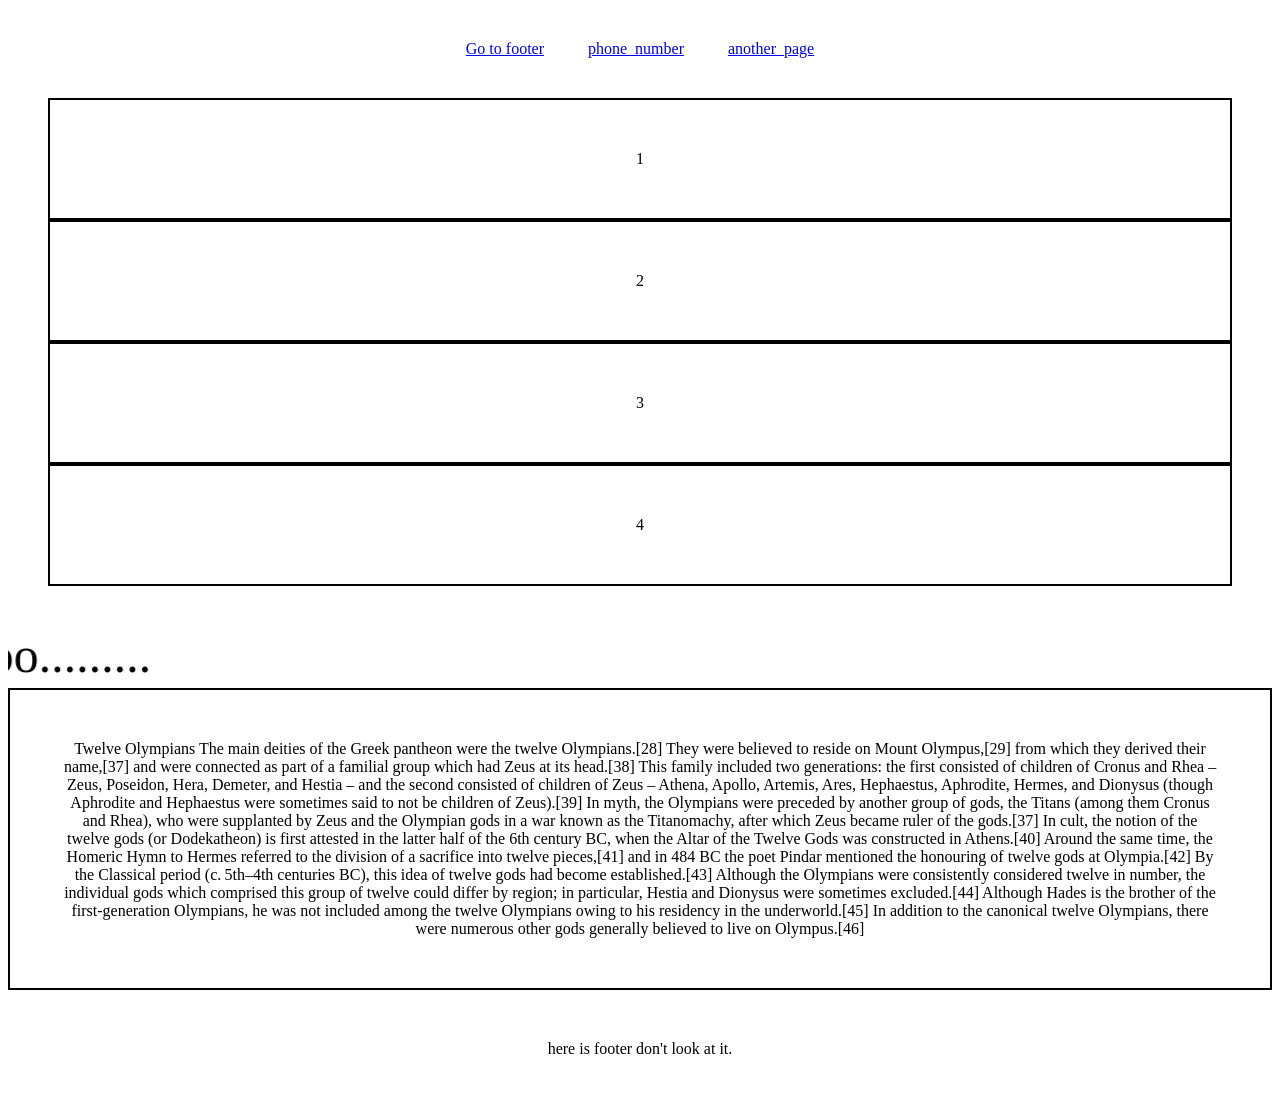
==== index.html @ d2d33e44 "Added new file and completed" ====
<!doctype html>
<html lang="en">
  <head>
    <meta charset="UTF-8" />
    <meta name="viewport" content="width=device-width, initial-scale=1.0" />
    <title>This is title</title>
    <style>
      div {
        border: 2px solid black;
      }
      div,
      footer {
        padding: 50px;
        text-align: center;
      }
      section {
        text-align: center;
        margin: 40px;
      }
      marquee {
        font-size: 50px;
      }
      a {
        text-align: center;
      }
      span{
        margin: 20px;
      }
    </style>
  </head>
  <body translate="no">

    <section>
        <span>
            <a href="#footer">Go to footer</a>
        </span>
        <span>
            <a href="tel:+91-7500520659">phone_number</a>
        </span>
        <span>
            <a href="https://google.com" target="_top">another_page</a>
        </span>
    </section>
    
    <section>
      <div tabindex="1">1</div>
      <div tabindex="2">2</div>
      <div tabindex="3">3</div>
      <div tabindex="4">4</div>
    </section>

    <marquee behaviour="alternate" direction="right" scrollamount="10">
      Wohooooo.........
    </marquee>

    <div >
      Twelve Olympians The main deities of the Greek pantheon were the twelve
      Olympians.[28] They were believed to reside on Mount Olympus,[29] from
      which they derived their name,[37] and were connected as part of a
      familial group which had Zeus at its head.[38] This family included two
      generations: the first consisted of children of Cronus and Rhea – Zeus,
      Poseidon, Hera, Demeter, and Hestia – and the second consisted of children
      of Zeus – Athena, Apollo, Artemis, Ares, Hephaestus, Aphrodite, Hermes,
      and Dionysus (though Aphrodite and Hephaestus were sometimes said to not
      be children of Zeus).[39] In myth, the Olympians were preceded by another
      group of gods, the Titans (among them Cronus and Rhea), who were
      supplanted by Zeus and the Olympian gods in a war known as the
      Titanomachy, after which Zeus became ruler of the gods.[37] In cult, the
      notion of the twelve gods (or Dodekatheon) is first attested in the latter
      half of the 6th century BC, when the Altar of the Twelve Gods was
      constructed in Athens.[40] Around the same time, the Homeric Hymn to
      Hermes referred to the division of a sacrifice into twelve pieces,[41] and
      in 484 BC the poet Pindar mentioned the honouring of twelve gods at
      Olympia.[42] By the Classical period (c. 5th–4th centuries BC), this idea
      of twelve gods had become established.[43] Although the Olympians were
      consistently considered twelve in number, the individual gods which
      comprised this group of twelve could differ by region; in particular,
      Hestia and Dionysus were sometimes excluded.[44] Although Hades is the
      brother of the first-generation Olympians, he was not included among the
      twelve Olympians owing to his residency in the underworld.[45] In addition
      to the canonical twelve Olympians, there were numerous other gods
      generally believed to live on Olympus.[46]
    </div>

    <footer id="footer">here is footer don't look at it.</footer>
  </body>
</html>
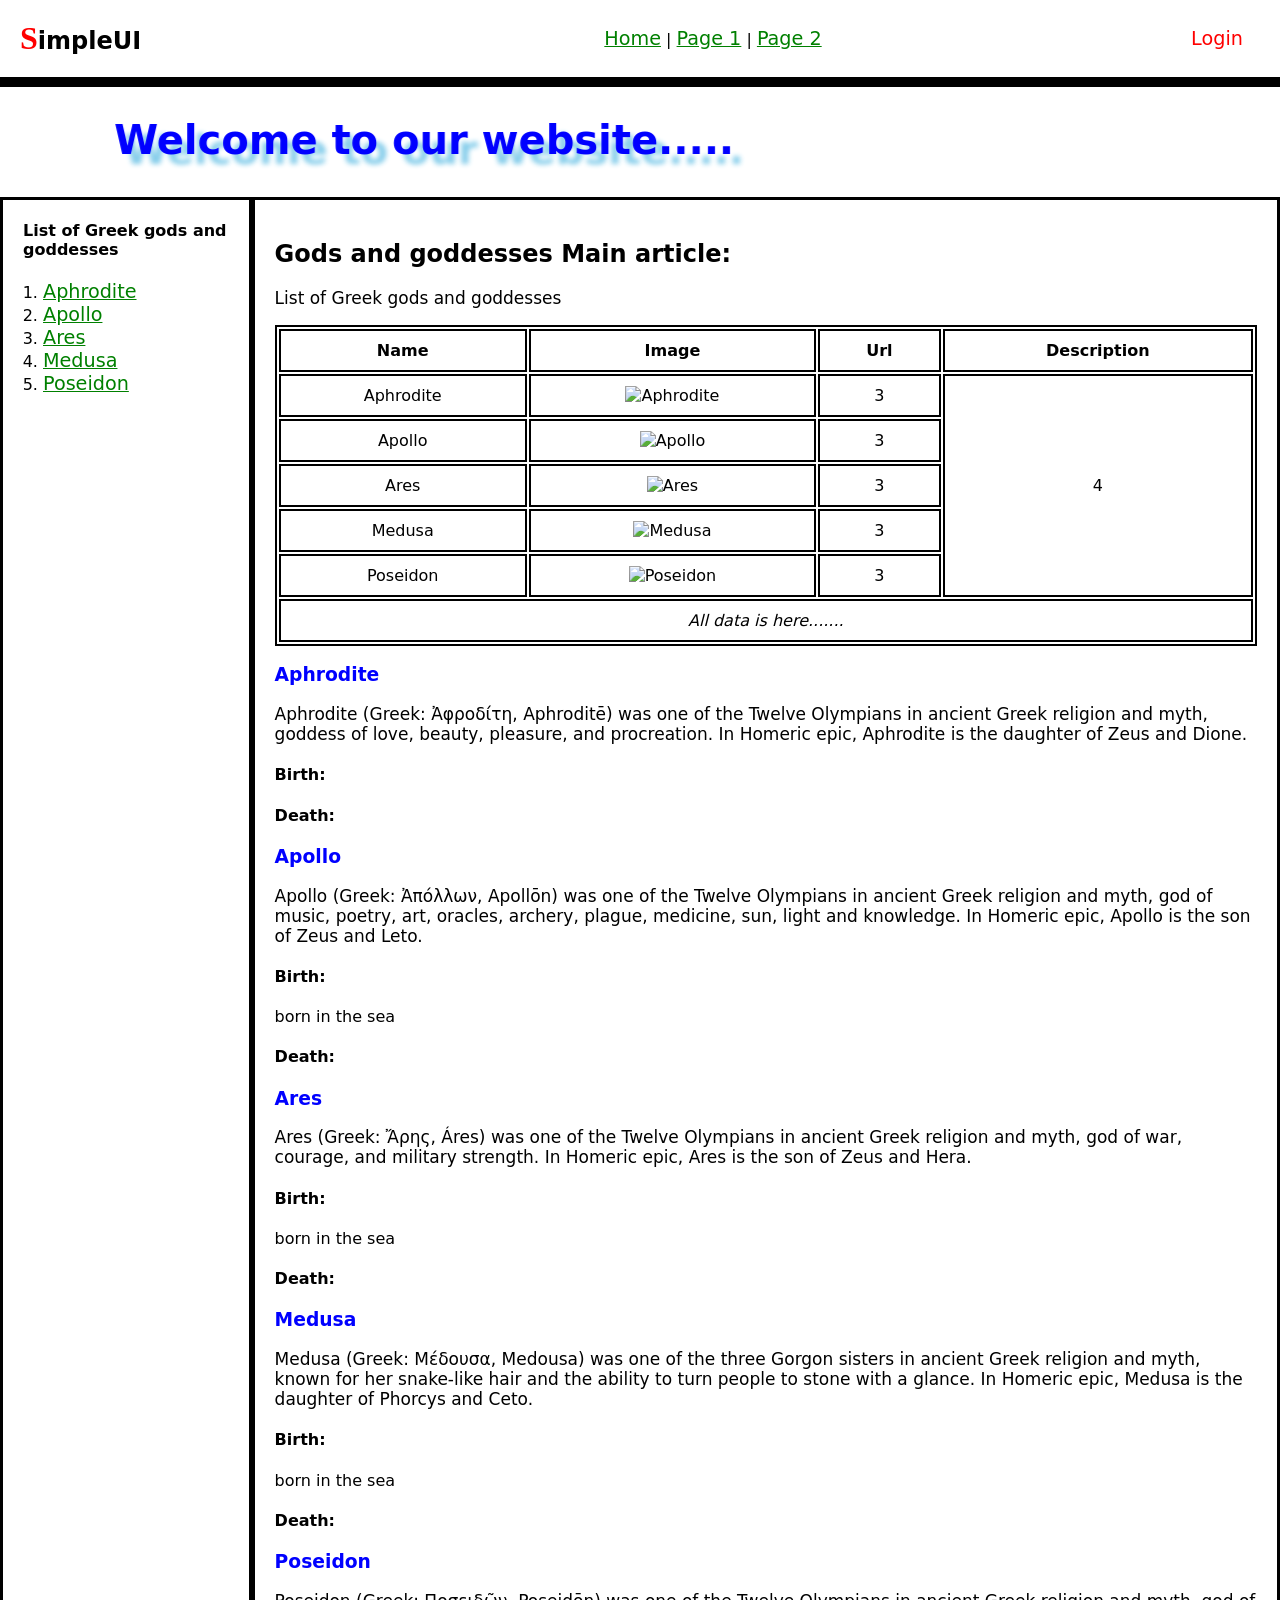
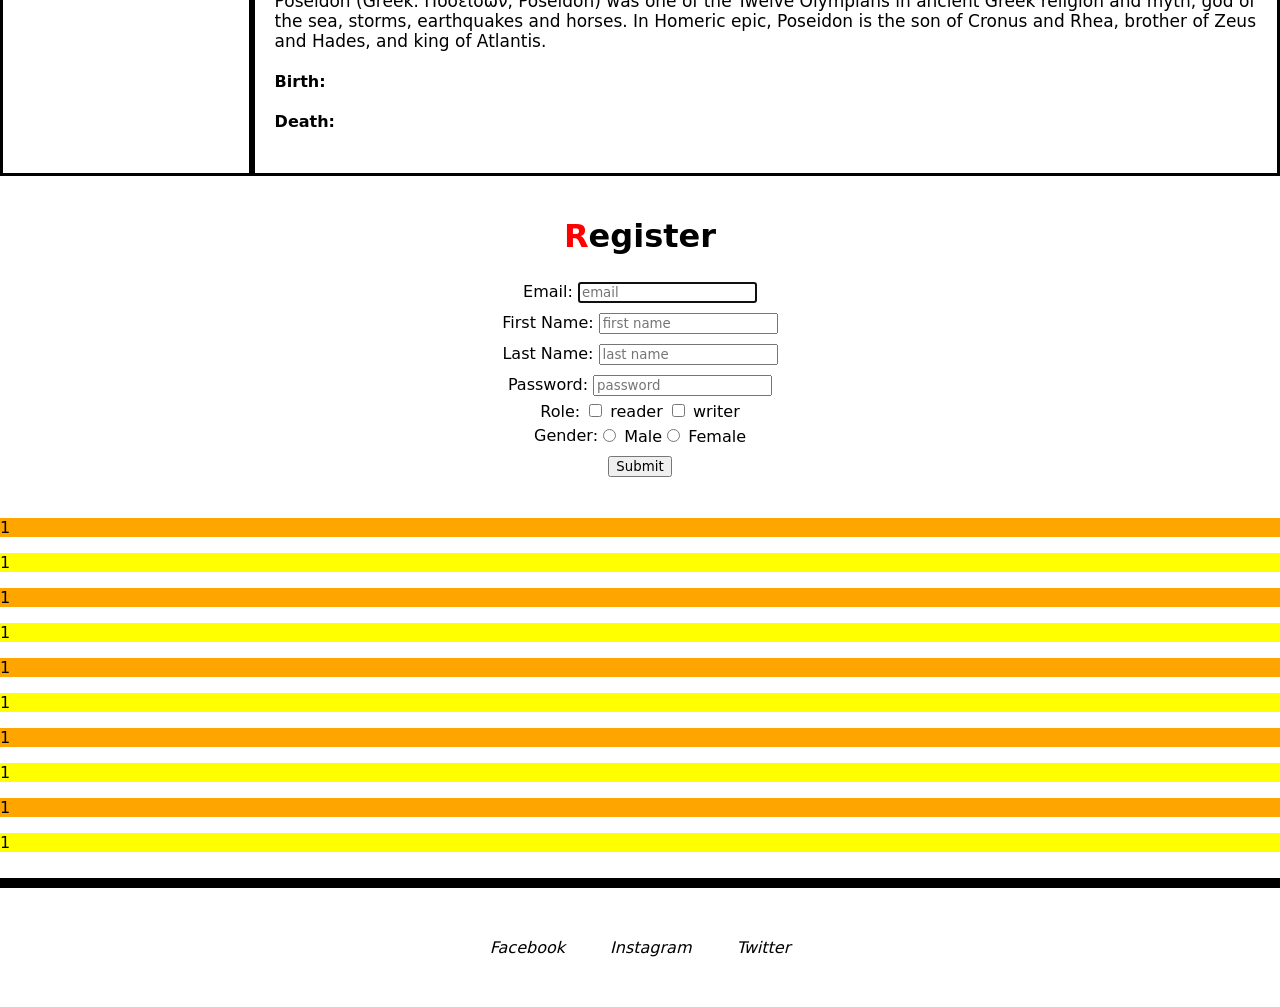
==== commit 741e802c: "added css and removed unused dummy file" ====
--- a/index.html
+++ b/index.html
@@ -1,87 +1,239 @@
-<!doctype html>
+<!DOCTYPE html>
 <html lang="en">
-  <head>
-    <meta charset="UTF-8" />
-    <meta name="viewport" content="width=device-width, initial-scale=1.0" />
-    <title>This is title</title>
-    <style>
-      div {
-        border: 2px solid black;
-      }
-      div,
-      footer {
-        padding: 50px;
-        text-align: center;
-      }
-      section {
-        text-align: center;
-        margin: 40px;
-      }
-      marquee {
-        font-size: 50px;
-      }
-      a {
-        text-align: center;
-      }
-      span{
-        margin: 20px;
-      }
-    </style>
-  </head>
-  <body translate="no">
-
-    <section>
-        <span>
-            <a href="#footer">Go to footer</a>
+<head>
+    <meta charset="UTF-8">
+    <meta name="viewport" content="width=device-width, initial-scale=1.0">
+    <title>Document</title>
+    <link rel="stylesheet" href="index.css">
+</head>
+<body>
+    
+    <div id="nav">
+        <h2 id="title">SimpleUI</h2>
+        <span id="navRef">
+            <a href="index.html">Home</a>
+            <span> | </span>
+            <a href="P1.html">Page 1</a>
+            <span> | </span>
+            <a href="P2.html">Page 2</a>
         </span>
-        <span>
-            <a href="tel:+91-7500520659">phone_number</a>
+        <span id="log">
+            <a id="loginD">Login</a>
         </span>
-        <span>
-            <a href="https://google.com" target="_top">another_page</a>
-        </span>
+
+    </div>
+
+    <marquee behavior="alternate" direction="right">Welcome to our website.....</marquee>
+
+    <div id="content">
+
+        <div id="w3">
+            <h4 class="headers">List of Greek gods and goddesses</h4>
+            <ol>
+                <li><a href="#Aphrodite">Aphrodite</a></li>
+                <li><a href="#Apollo">Apollo</a></li>
+                <li><a href="#Ares">Ares</a></li>
+                <li><a href="#Medusa">Medusa</a></li>
+                <li><a href="#Poseidon">Poseidon</a></li>
+            </ol>
+        </div>
+        <div id="w7">
+            <div>
+                <h2>   
+                    Gods and goddesses Main article: 
+                </h2>
+                
+                <p class="para">
+                    List of Greek gods and goddesses
+                </p>
+            </div>
+            <table>
+                <tr>
+                    <th>Name</th>
+                    <th>Image</th>
+                    <th>Url</th>
+                    <th>Description</th>
+                </tr>
+                <tr>
+                    <td>Aphrodite</td>
+                    <td><img src="https://tse4.mm.bing.net/th/id/OIP.HbjZ_5sapBGls1kXBZbvRgHaJQ?cb=defcachec2&rs=1&pid=ImgDetMain&o=7&rm=3" alt="Aphrodite" width="150" height="150"></td>
+                    <td>3</td>
+                    <td rowspan="5">4</td>
+                </tr>
+                <tr>
+                    <td>Apollo</td>
+                    <td><img src="https://tse4.mm.bing.net/th/id/OIP.dzqMfn_b--9Zyx0Wj8H24wHaGR?cb=defcachec2&rs=1&pid=ImgDetMain&o=7&rm=3" alt="Apollo" width="150" height="150"></td>
+                    <td>3</td>
+                </tr>
+                <tr>
+                    <td>Ares</td>
+                    <td><img src="https://imgcdn.stablediffusionweb.com/2024/5/3/8bf2027d-919d-4234-8382-02ad96ef7d5c.jpg" alt="Ares" width="150" height="150"></td>
+                    <td>3</td>
+                </tr>
+                <tr>
+                    <td>Medusa</td>
+                    <td><img src="https://mythlok.com/wp-content/uploads/2023/02/Mythlok-Medusa-statue-704x1024.jpg" alt="Medusa" width="150" height="150"></td>
+                    <td>3</td>
+                </tr>
+                <tr>
+                    <td>Poseidon</td>
+                    <td><img src="https://tse4.mm.bing.net/th/id/OIP.Wx7w-DBRTfY_xXpZpSnyGwHaGy?cb=defcachec2&rs=1&pid=ImgDetMain&o=7&rm=3" alt="Poseidon" width="150" height="150"></td>
+                    <td>3</td>
+                </tr>
+                <tr>
+                    <td colspan="4">
+                        <em>
+                            All data is here.......</td>
+                        </em>
+                </tr>
+            </table>
+
+            <div class="content_para">
+                <h3 id="Aphrodite">Aphrodite</h3>
+                <p class="para">
+                    Aphrodite (Greek: Ἀφροδίτη, Aphroditē) was one of the Twelve Olympians in ancient Greek religion and myth, goddess of love, beauty, pleasure, and procreation. In Homeric epic, Aphrodite is the daughter of Zeus and Dione.
+                    <p>
+                        <h4>Birth: </h4>
+                        <p></p>
+                        <h4>Death: </h4>
+                        <p></p>
+                    </p>
+                </p>
+            </div>
+
+            <div class="content_para">
+                <h3 id="Apollo">Apollo</h3>
+                <p class="para">
+                    Apollo (Greek: Ἀπόλλων, Apollōn) was one of the Twelve Olympians in ancient Greek religion and myth, god of music, poetry, art, oracles, archery, plague, medicine, sun, light and knowledge. In Homeric epic, Apollo is the son of Zeus and Leto.
+                <p>
+                        <h4>Birth: </h4>
+                        <p>born in the sea</p>
+                        <h4>Death: </h4>
+                        <p></p>
+                    </p>
+                </p>
+            </div>
+            <div class="content_para">
+                <h3 id="Ares">Ares</h3>
+                <p class="para">
+                    Ares (Greek: Ἄρης, Áres) was one of the Twelve Olympians in ancient Greek religion and myth, god of war, courage, and military strength. In Homeric epic, Ares is the son of Zeus and Hera.
+                <p>
+                        <h4>Birth: </h4>
+                        <p>born in the sea</p>
+                        <h4>Death: </h4>
+                        <p></p>
+                    </p>
+                </p>
+            </div>
+            <div class="content_para">
+                <h3 id="Medusa">Medusa</h3>
+                <p class="para">
+                    Medusa (Greek: Μέδουσα, Medousa) was one of the three Gorgon sisters in ancient Greek religion and myth, known for her snake-like hair and the ability to turn people to stone with a glance. In Homeric epic, Medusa is the daughter of Phorcys and Ceto.
+                <p>
+                        <h4>Birth: </h4>
+                        <p>born in the sea</p>
+                        <h4>Death: </h4>
+                        <p></p>
+                    </p>
+                </p>
+            </div>
+            <div class="content_para">
+                <h3 id="Poseidon">Poseidon</h3>
+                <p class="para">
+                    Poseidon (Greek: Ποσειδῶν, Poseidōn) was one of the Twelve Olympians in ancient Greek religion and myth, god of the sea, storms, earthquakes and horses. In Homeric epic, Poseidon is the son of Cronus and Rhea, brother of Zeus and Hades, and king of Atlantis.
+                <p>
+                        <h4>Birth: </h4>
+                        <p></p>
+                        <h4>Death: </h4>
+                        <p></p>
+                    </p>
+                </p>
+            </div>
+        </div>
+
+    </div>
+
+    <form id="form" action="submit">
+        <h1 id="form_title">Register</h1>
+        <div id="form_box">
+            <div class="inp">
+                <label for="email">Email: </label>
+                <input name="email" type="email" placeholder="email" id="email" required autofocus >
+            </div>
+            <div class="inp">
+                <label for="first_name" >First Name: </label>
+                <input type="text" placeholder="first name" name="first_name" required id ="first_name" autofocus>
+            </div>
+            <div class="inp">
+                <label for="last_name">Last Name: </label>
+                <input type="text" placeholder="last name" name="last_name" id="last_name" autofocus>
+            </div>
+
+            <div class="inp">
+                <label for="password">Password: </label>
+                <input type="password" placeholder="password" name="password" required id="password" autofocus>
+            </div>
+
+            <div class ="Role">
+
+                <label for="Role">Role: </label>
+                
+                <input type="checkbox" name="reader" id="reader" value="reader">
+                <label for="reader">reader</label>
+                <input type="checkbox" name="writer" id="writer" value="writer">
+                <label for="writer">writer</label>
+                
+            </div>
+
+            <div class="inp">
+                <div id="options">
+                    <label for="Gender">Gender:</label>
+                    <div>
+                    <input type="radio" id="male" name="gender" value="male">
+                    <label for="male">Male</label>
+                </div>
+                <div>
+                    <input type="radio" id="female" name="gender" value="female">
+                    <label for="female">Female</label>
+                </div>
+                </div>
+            </div>
+
+            <div for="submit_btn" class="inp">
+                <button type="submit" name="submit_btn">Submit</button>
+            </div>
+        </div>
+        
+    </form>
+
+    <section id="layerdDesign">
+        <p class="design">1</p>
+        <p class="design">1</p>
+        <p class="design">1</p>
+        <p class="design">1</p>
+        <p class="design">1</p>
+        <p class="design">1</p>
+        <p class="design">1</p>
+        <p class="design">1</p>
+        <p class="design">1</p>
+        <p class="design">1</p>
     </section>
-    
-    <section>
-      <div tabindex="1">1</div>
-      <div tabindex="2">2</div>
-      <div tabindex="3">3</div>
-      <div tabindex="4">4</div>
-    </section>
-
-    <marquee behaviour="alternate" direction="right" scrollamount="10">
-      Wohooooo.........
-    </marquee>
-
-    <div >
-      Twelve Olympians The main deities of the Greek pantheon were the twelve
-      Olympians.[28] They were believed to reside on Mount Olympus,[29] from
-      which they derived their name,[37] and were connected as part of a
-      familial group which had Zeus at its head.[38] This family included two
-      generations: the first consisted of children of Cronus and Rhea – Zeus,
-      Poseidon, Hera, Demeter, and Hestia – and the second consisted of children
-      of Zeus – Athena, Apollo, Artemis, Ares, Hephaestus, Aphrodite, Hermes,
-      and Dionysus (though Aphrodite and Hephaestus were sometimes said to not
-      be children of Zeus).[39] In myth, the Olympians were preceded by another
-      group of gods, the Titans (among them Cronus and Rhea), who were
-      supplanted by Zeus and the Olympian gods in a war known as the
-      Titanomachy, after which Zeus became ruler of the gods.[37] In cult, the
-      notion of the twelve gods (or Dodekatheon) is first attested in the latter
-      half of the 6th century BC, when the Altar of the Twelve Gods was
-      constructed in Athens.[40] Around the same time, the Homeric Hymn to
-      Hermes referred to the division of a sacrifice into twelve pieces,[41] and
-      in 484 BC the poet Pindar mentioned the honouring of twelve gods at
-      Olympia.[42] By the Classical period (c. 5th–4th centuries BC), this idea
-      of twelve gods had become established.[43] Although the Olympians were
-      consistently considered twelve in number, the individual gods which
-      comprised this group of twelve could differ by region; in particular,
-      Hestia and Dionysus were sometimes excluded.[44] Although Hades is the
-      brother of the first-generation Olympians, he was not included among the
-      twelve Olympians owing to his residency in the underworld.[45] In addition
-      to the canonical twelve Olympians, there were numerous other gods
-      generally believed to live on Olympus.[46]
-    </div>
-
-    <footer id="footer">here is footer don't look at it.</footer>
-  </body>
+
+    <footer>
+        <div id = "social_media">
+            <span class="">
+                <em>
+                    <span class="sm">Facebook</span>
+                </em>
+                <em>
+                    <span class="sm">Instagram</span>
+                </em>
+                <em>
+                    <span class="sm">Twitter</span>
+                </em>
+            <span/>
+        </div>
+    </footer>
+
+</body>
 </html>
--- a/index.css
+++ b/index.css
@@ -0,0 +1,141 @@
+footer {
+  padding-top: 10px;
+}
+#social_media {
+  padding: 50px;
+  border-top: 10px solid black;
+  text-align: center;
+}
+.sm {
+  padding: 20px;
+  text-align: center;
+}
+#navRef {
+  margin: auto;
+  padding-top: 20px;
+  padding-bottom: 20px;
+  text-align: center;
+  width: 70%;
+}
+#log {
+  margin: auto;
+  padding-top: 20px;
+  padding-bottom: 20px;
+  text-align: center;
+  width: 10%;
+}
+
+marquee {
+  padding-bottom: 30px;
+  padding-top: 30px;
+  font-size: 40px;
+}
+
+#content {
+  display: flex;
+  /* gap: 5px; */
+  border-collapse: collapse;
+}
+#w3 {
+  width: 20%;
+  border: 3px solid black;
+}
+#w7 {
+  padding: 20px;
+  width: 80%;
+  border: 3px solid black;
+}
+table {
+  border: 2px solid black;
+  width: 100%;
+}
+th,
+tr,
+td {
+  border: 2px solid black;
+  padding: 10px;
+}
+td {
+  text-align: center;
+}
+.para {
+  font-size: 17px;
+  font-weight: 100;
+}
+#nav {
+  display: flex;
+  margin: auto;
+  border-bottom: 10px solid black;
+}
+body {
+  margin: 0;
+  padding: 0;
+}
+#title {
+  width: 20%;
+  padding-left: 20px;
+}
+#form_title {
+  text-align: center;
+}
+form {
+  /* margin-inline: auto; */
+  text-align: center;
+  padding: 20px;
+}
+#options {
+  display: flex;
+  justify-content: center;
+}
+h3 {
+  color: blue;
+}
+.inp {
+  padding-top: 5px;
+  padding-bottom: 5px;
+}
+.headers {
+  padding-inline: 20px;
+}
+a:active{
+    color: black;
+}
+a{
+    color :green;
+    font-size: larger;
+}
+a:hover{
+    color: rgb(45, 141, 180);
+}
+.design:nth-child(odd){
+    background-color: orange;
+}
+.design:nth-child(even){
+    background-color: yellow;
+}
+#title::first-letter{
+    color: red;
+    font-family:Georgia, 'Times New Roman', Times, serif;
+    font-size: xx-large;
+}
+#form_title::first-letter{
+    color: red;
+}
+
+#loginD{
+    color:red;
+    font-weight: 500;
+    font-family: system-ui, -apple-system, BlinkMacSystemFont, 'Segoe UI', Roboto, Oxygen, Ubuntu, Cantarell, 'Open Sans', 'Helvetica Neue', sans-serif;
+    :hover{
+        color: green;
+    }
+}
+*{
+    font-family: system-ui, -apple-system, BlinkMacSystemFont, 'Segoe UI', Roboto, Oxygen, Ubuntu, Cantarell, 'Open Sans', 'Helvetica Neue', sans-serif;
+}
+marquee{
+  color:blue;
+  font-weight: bold;
+  text-shadow: 10px 10px 5px skyblue;
+  
+}
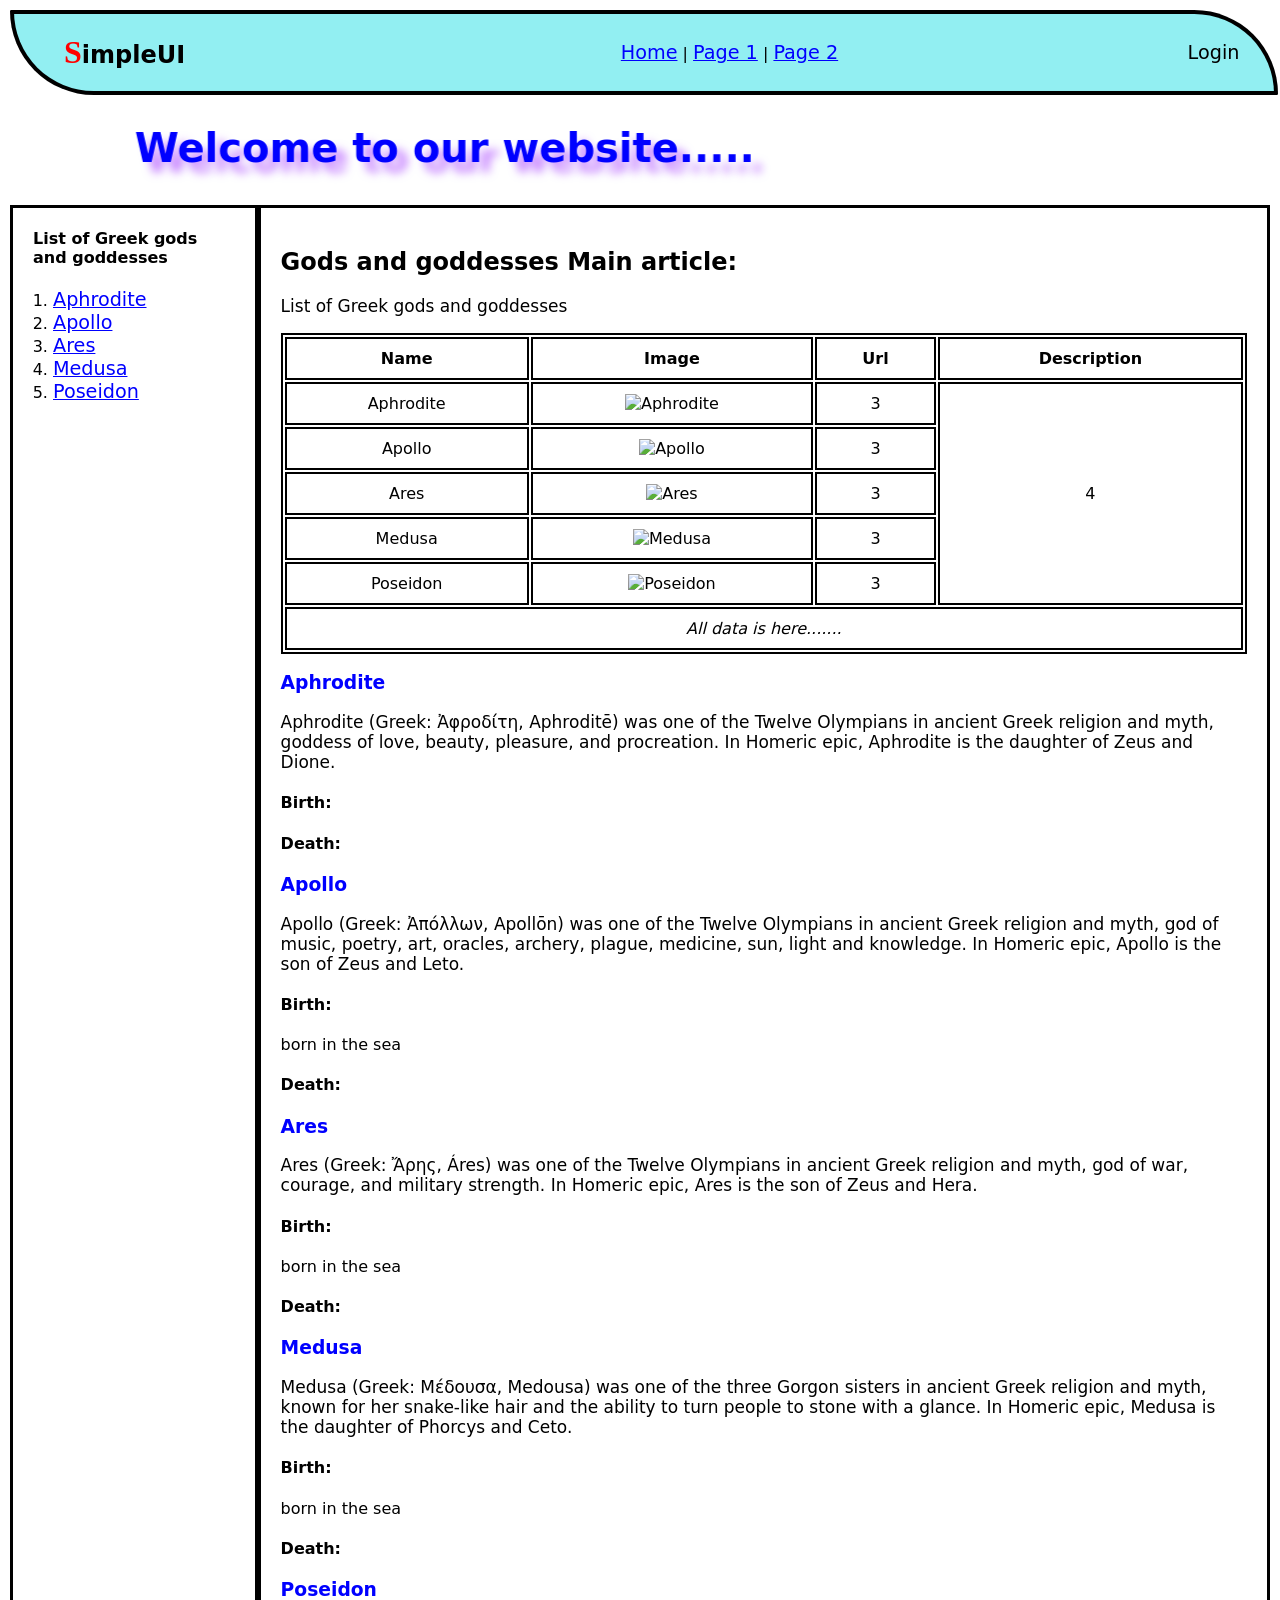
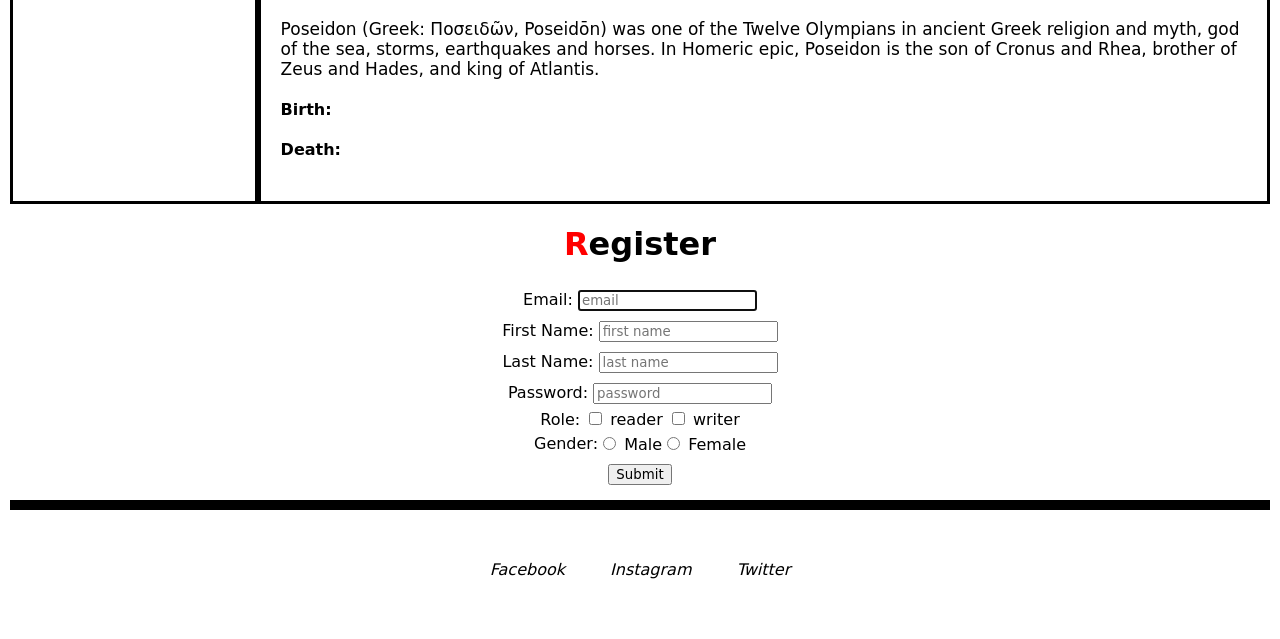
==== commit 7beacec7: "basic structure done with css and html for weather webpage" ====
--- a/index.html
+++ b/index.html
@@ -206,18 +206,20 @@
         
     </form>
 
-    <section id="layerdDesign">
-        <p class="design">1</p>
-        <p class="design">1</p>
-        <p class="design">1</p>
-        <p class="design">1</p>
-        <p class="design">1</p>
-        <p class="design">1</p>
-        <p class="design">1</p>
-        <p class="design">1</p>
-        <p class="design">1</p>
-        <p class="design">1</p>
-    </section>
+    <!-- <section id="layerdDesign">
+        <p class="design">1</p>
+        <p class="design">1</p>
+        <p class="design">1</p>
+        <p class="design">1</p>
+        <p class="design">1</p>
+        <p class="design">1</p>
+        <p class="design">1</p>
+        <p class="design">1</p>
+        <p class="design">1</p>
+        <p class="design">1</p>
+    </section> -->
+
+    
 
     <footer>
         <div id = "social_media">
--- a/index.css
+++ b/index.css
@@ -63,9 +63,14 @@
   font-weight: 100;
 }
 #nav {
+  background-color: rgb(146, 239, 242);
   display: flex;
   margin: auto;
-  border-bottom: 10px solid black;
+  border: 4px solid black;
+  border-radius: 2px 140px 2px 140px;
+  position: sticky;
+  top: 0;
+  width: 100%;
 }
 body {
   margin: 0;
@@ -73,15 +78,14 @@
 }
 #title {
   width: 20%;
-  padding-left: 20px;
+  padding-left: 50px;
 }
 #form_title {
   text-align: center;
 }
 form {
-  /* margin-inline: auto; */
   text-align: center;
-  padding: 20px;
+  padding: 0px;
 }
 #options {
   display: flex;
@@ -97,45 +101,70 @@
 .headers {
   padding-inline: 20px;
 }
-a:active{
-    color: black;
+a:active {
+  color: black;
 }
-a{
-    color :green;
-    font-size: larger;
+a {
+  color: blue;
+  font-size: larger;
 }
-a:hover{
-    color: rgb(45, 141, 180);
+a:hover {
+  color: rgb(45, 141, 180);
 }
-.design:nth-child(odd){
-    background-color: orange;
+.design:nth-child(odd) {
+  background-color: orange;
 }
-.design:nth-child(even){
-    background-color: yellow;
+.design:nth-child(even) {
+  background-color: yellow;
 }
-#title::first-letter{
-    color: red;
-    font-family:Georgia, 'Times New Roman', Times, serif;
-    font-size: xx-large;
+#title::first-letter {
+  color: red;
+  font-family: Georgia, "Times New Roman", Times, serif;
+  font-size: xx-large;
 }
-#form_title::first-letter{
-    color: red;
+#form_title::first-letter {
+  color: red;
 }
 
-#loginD{
-    color:red;
-    font-weight: 500;
-    font-family: system-ui, -apple-system, BlinkMacSystemFont, 'Segoe UI', Roboto, Oxygen, Ubuntu, Cantarell, 'Open Sans', 'Helvetica Neue', sans-serif;
-    :hover{
-        color: green;
-    }
+#loginD {
+  color: black;
+  font-weight: 500;
+  font-family:
+    system-ui,
+    -apple-system,
+    BlinkMacSystemFont,
+    "Segoe UI",
+    Roboto,
+    Oxygen,
+    Ubuntu,
+    Cantarell,
+    "Open Sans",
+    "Helvetica Neue",
+    sans-serif;
 }
-*{
-    font-family: system-ui, -apple-system, BlinkMacSystemFont, 'Segoe UI', Roboto, Oxygen, Ubuntu, Cantarell, 'Open Sans', 'Helvetica Neue', sans-serif;
+#loginD:hover {
+  color: blue;
 }
-marquee{
-  color:blue;
+* {
+  font-family:
+    system-ui,
+    -apple-system,
+    BlinkMacSystemFont,
+    "Segoe UI",
+    Roboto,
+    Oxygen,
+    Ubuntu,
+    Cantarell,
+    "Open Sans",
+    "Helvetica Neue",
+    sans-serif;
+}
+body{
+  margin: 10px;
+}
+marquee {
+  color: blue;
   font-weight: bold;
-  text-shadow: 10px 10px 5px skyblue;
-  
+  text-shadow: 10px 10px 10px rgba(140, 0, 255, 0.51);
 }
+
